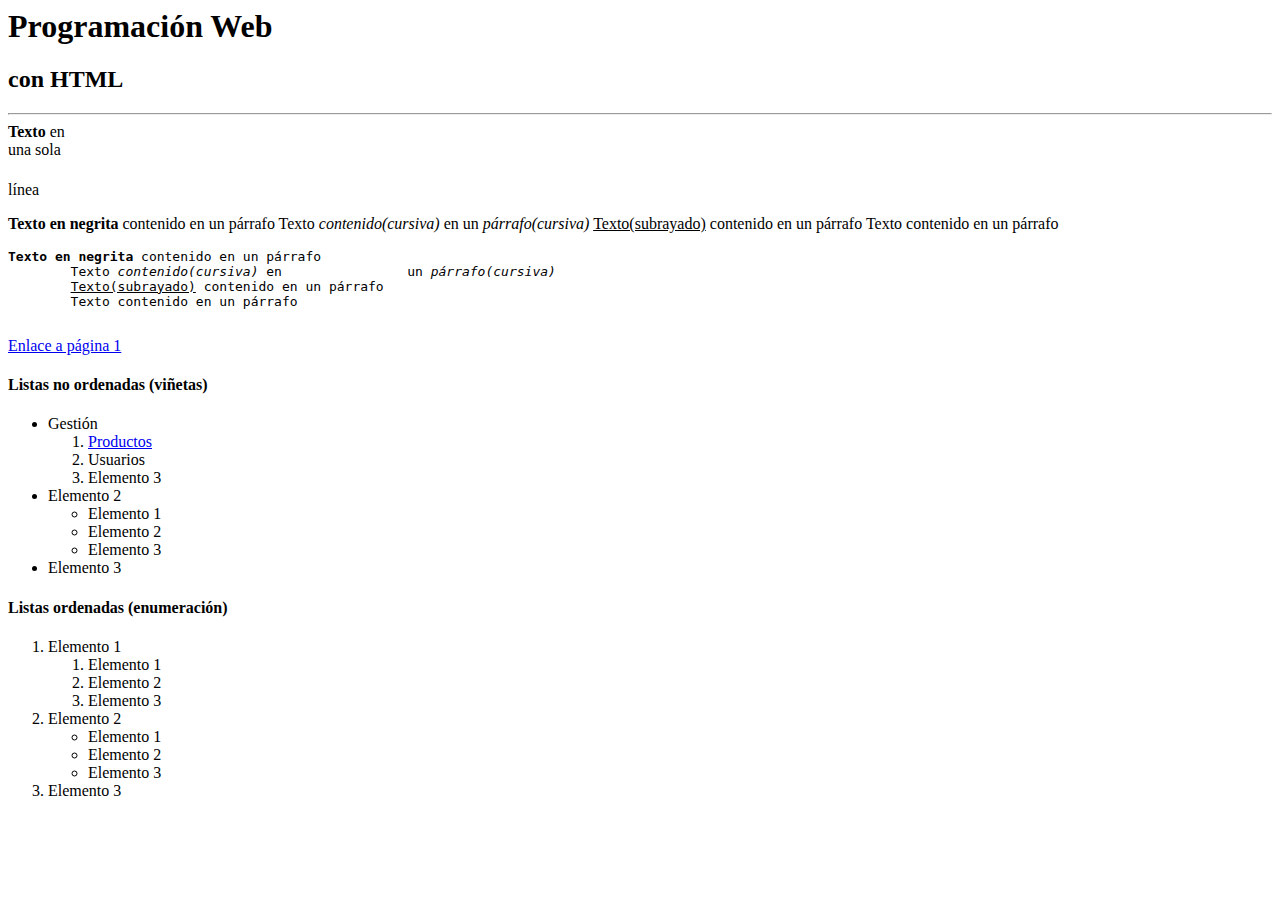
==== unidad2/Ejercicio1/index.html @ 5c97f13c "Ejercicios iniciales con HTML" ====
<html>
<head>
    <title>Mi primera página</title>
    <meta http-equiv="Content-Type" content="text/html;charset=UTF-8">
</head>
<body>
    <h1>Programación Web </h1><h2>con HTML</h2>
    <hr>
    <span><b>Texto</b> 
        
        
        
        
        en</span>
    <br>
    <span>una                                                     sola</span>
    <h1></h1>
    <span>línea</span>
    <p><strong>Texto en negrita</strong> contenido en un párrafo
       Texto <i>contenido(cursiva)</i> en                  un <em>párrafo(cursiva)</em>
       <u>Texto(subrayado)</u> contenido en un párrafo
       Texto contenido en un párrafo
    </p>
    <pre><strong>Texto en negrita</strong> contenido en un párrafo
        Texto <i>contenido(cursiva)</i> en                un <em>párrafo(cursiva)</em>
        <u>Texto(subrayado)</u> contenido en un párrafo
        Texto contenido en un párrafo
     </pre>
     <a href="Pagina1.html">Enlace a página 1</a>
     <h4>Listas no ordenadas (viñetas)</h4>
     <ul>
        <li>Gestión
            <ol>
                <li><a href="gestion/productos.html">Productos</a></li>
                <li>Usuarios</li>
                <li>Elemento 3</li>
             </ol>
        </li>
        <li>Elemento 2
            <ul>
                <li>Elemento 1</li>
                <li>Elemento 2</li>
                <li>Elemento 3</li>
             </ul>
        </li>
        <li>Elemento 3</li>
     </ul>
     <h4>Listas ordenadas (enumeración)</h4>
     <ol>
        <li>Elemento 1
            <ol>
                <li>Elemento 1</li>
                <li>Elemento 2</li>
                <li>Elemento 3</li>
             </ol>
        </li>
        <li>Elemento 2
            <ul>
                <li>Elemento 1</li>
                <li>Elemento 2</li>
                <li>Elemento 3</li>
             </ul>
        </li>
        <li>Elemento 3</li>
     </ol>
</body>
</html>
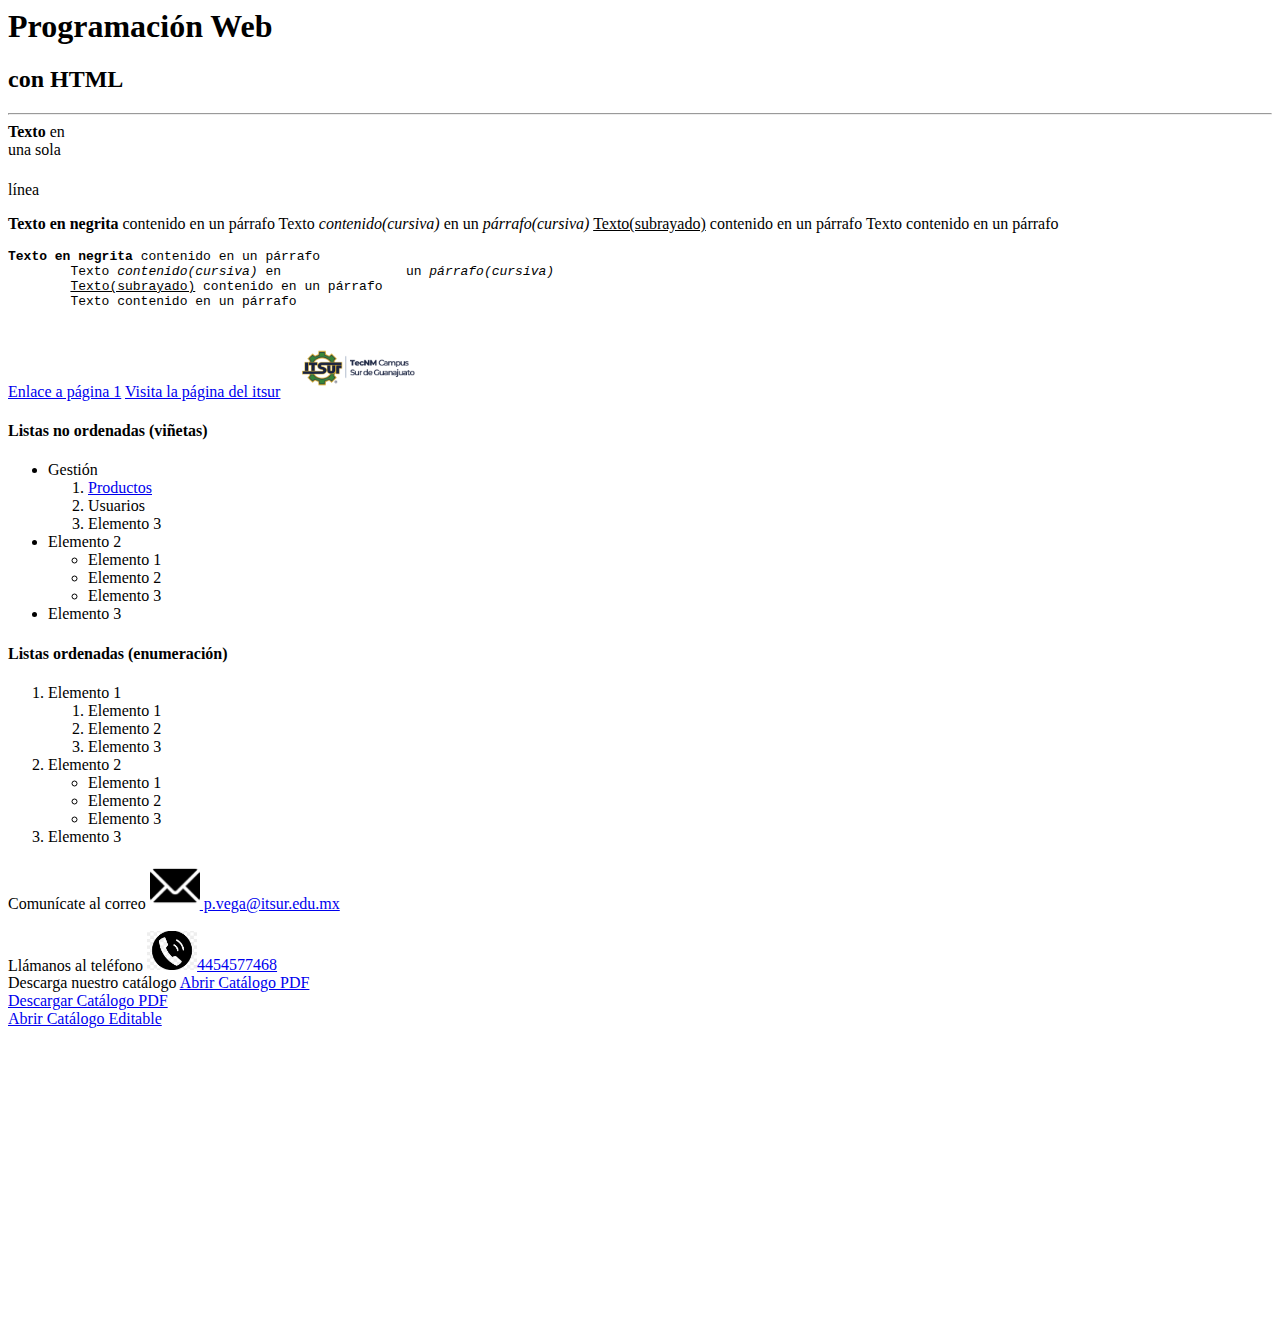
==== commit 41170781: "Uso de enlaces para aplicaciones y de descarga" ====
--- a/unidad2/Ejercicio1/index.html
+++ b/unidad2/Ejercicio1/index.html
@@ -27,6 +27,10 @@
         Texto contenido en un párrafo
      </pre>
      <a href="Pagina1.html">Enlace a página 1</a>
+     <a href="http://www.itsur.edu.mx" target="_blank">Visita la página del itsur</a>
+     <a href="http://www.itsur.edu.mx" target="_blank">
+        <img src="imgs/itsur.png" alt="ITSUR" width="150"></a>
+
      <h4>Listas no ordenadas (viñetas)</h4>
      <ul>
         <li>Gestión
@@ -63,5 +67,21 @@
         </li>
         <li>Elemento 3</li>
      </ol>
+     <footer>
+        Comunícate al correo <a href="mailto:p.vega@itsur.edu.mx">
+            <img src="imgs/mail.png" width="50"> p.vega@itsur.edu.mx</a>
+        <br>
+        <br>
+        Llámanos al teléfono <a href="tel:4454577468">
+            <img src="imgs/phone.png" width="50">4454577468</a>
+        <br>
+        Descarga nuestro catálogo
+        <a href="docs/Plan.pdf">Abrir Catálogo PDF</a>
+        <br>
+        <a href="docs/Plan.pdf" download="Catalogo" >Descargar Catálogo PDF</a>
+        <br>
+        <a href="docs/Plan.pptx">Abrir Catálogo Editable</a>
+        <div style="height: 300px;"></div>
+     </footer>
 </body>
 </html>